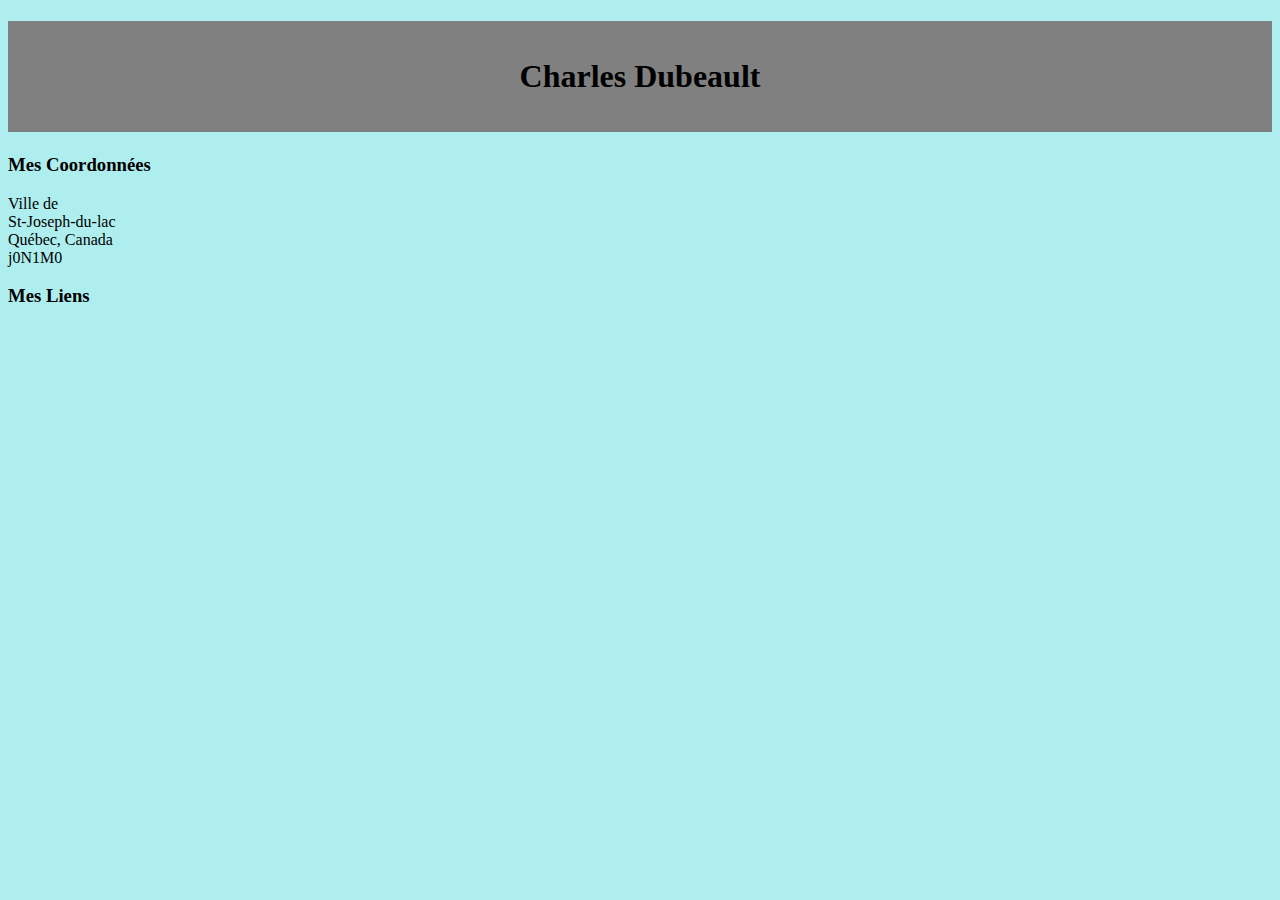
==== index.html @ 04ba4696 "first commit" ====
<!DOCTYPE html>
<html lang="en">
<head>
    <meta charset="UTF-8">
    <meta name="viewport" content="width=device-width, initial-scale=1.0">
    <link rel="Stylesheet" href="style2.css"/>
    <title>Index</title>
</head>
<body>
    <h1>
        <br>
        Charles Dubeault
        <br> <br>
    </h1>
    <p>

    </p>
    <h3>
        Mes Coordonnées
    </h3>
    <p>
        Ville de<br>
        St-Joseph-du-lac<br>
        Québec, Canada<br>
        j0N1M0
    </p>
    <h3>
        Mes Liens
    </h3>
</body>
</html>
---- style2.css ----
body {
    background-color:paleturquoise;
}
h1 {
    background-color:grey;
    color:black;
    text-align: center;
}
h3 {
    color:black;
}
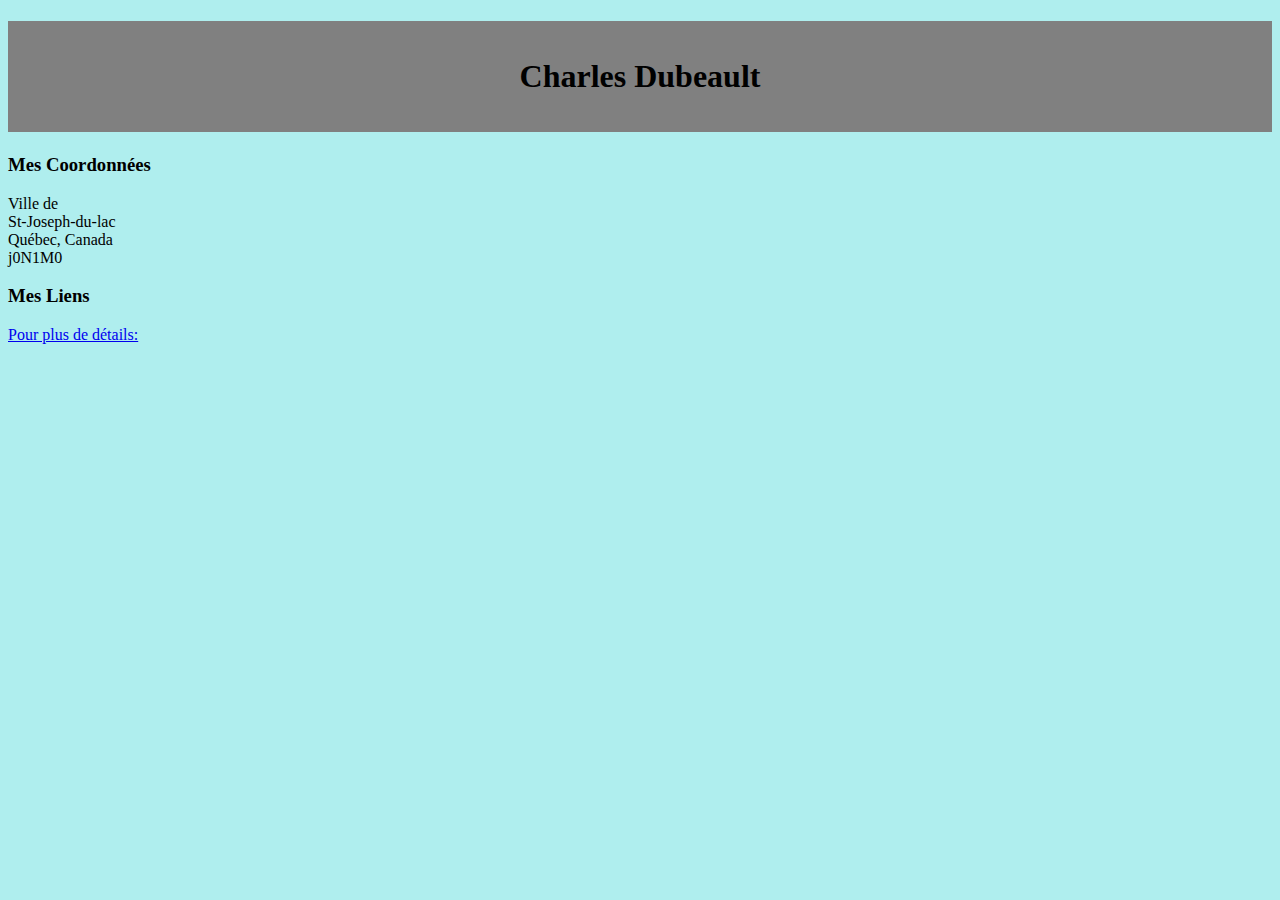
==== commit e2b83001: "mise a jour" ====
--- a/index.html
+++ b/index.html
@@ -27,5 +27,9 @@
     <h3>
         Mes Liens
     </h3>
+    <p>
+        <a href="https://chuck900.github.io/labo-2/tokyo.html">Pour plus de détails:</a> <br>
+
+    </p>
 </body>
 </html>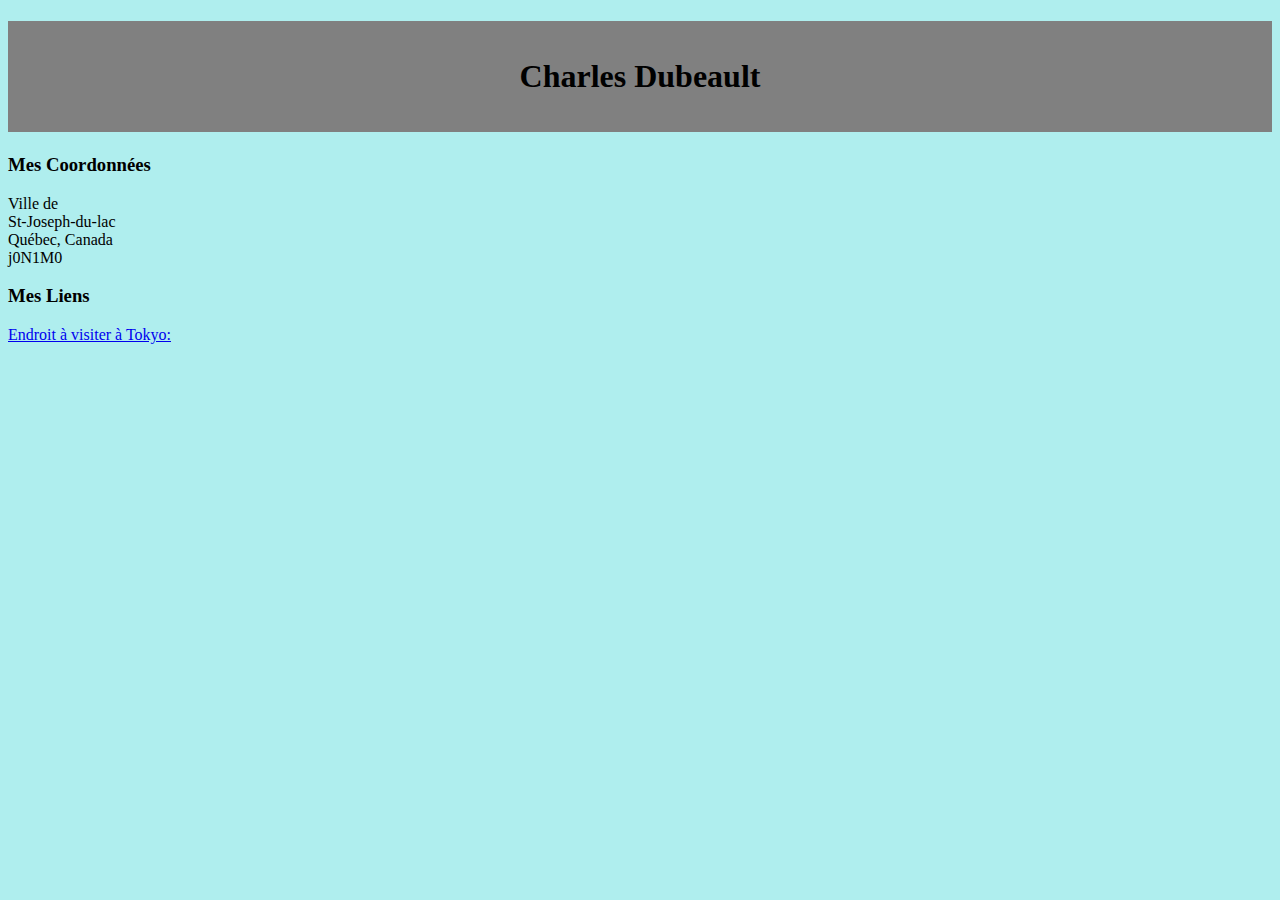
==== commit d53129bb: "mise a jour" ====
--- a/index.html
+++ b/index.html
@@ -28,7 +28,7 @@
         Mes Liens
     </h3>
     <p>
-        <a href="https://chuck900.github.io/labo-2/tokyo.html">Pour plus de détails:</a> <br>
+        <a href="https://chuck900.github.io/labo-2/tokyo.html">Endroit à visiter à Tokyo:</a> <br>
 
     </p>
 </body>
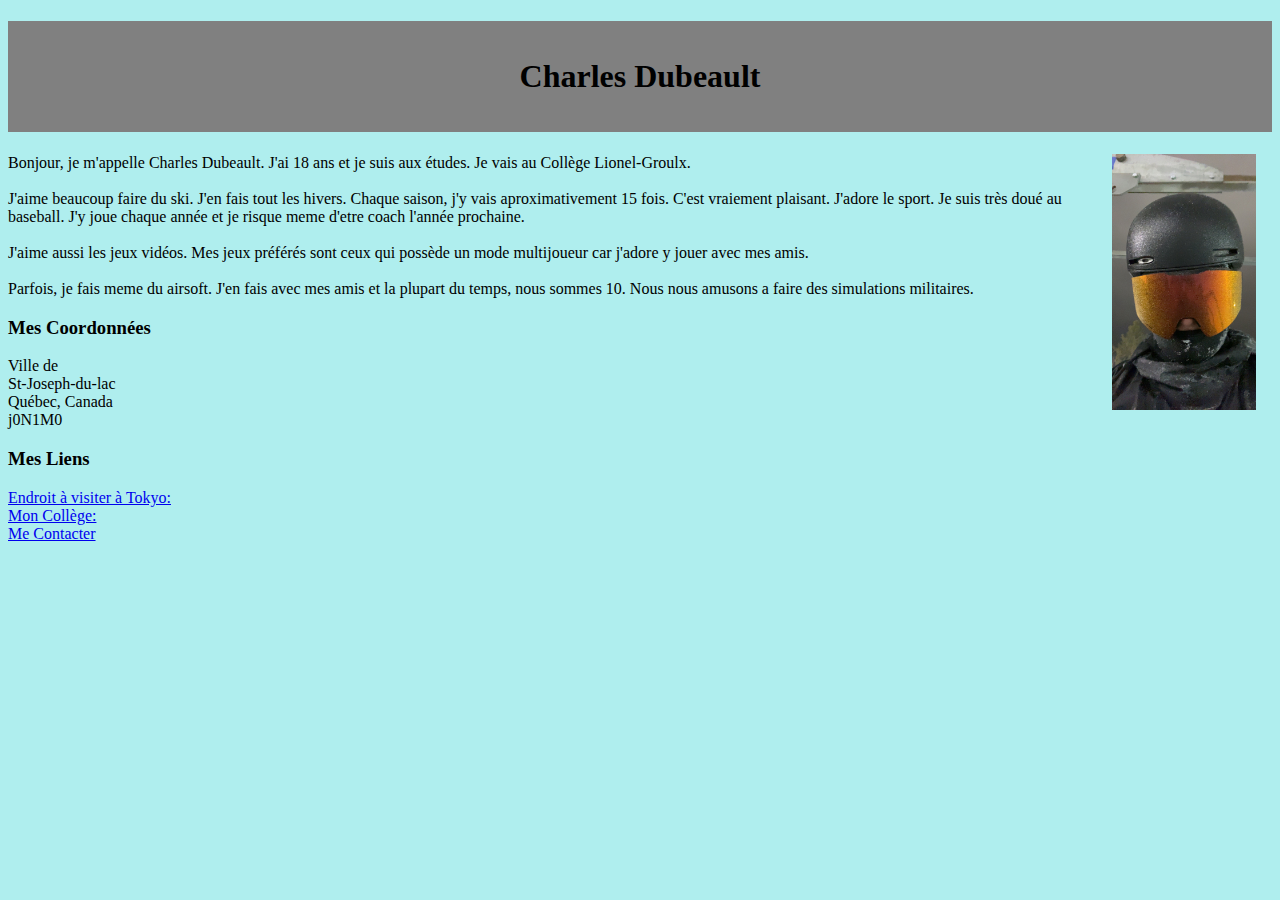
==== commit 3c49cbcb: "finition" ====
--- a/index.html
+++ b/index.html
@@ -1,3 +1,4 @@
+<!--Charles Dubeault-->
 <!DOCTYPE html>
 <html lang="en">
 <head>
@@ -13,7 +14,18 @@
         <br> <br>
     </h1>
     <p>
-
+        <img src="ski.jpg" alt="ski" style="max-height: 256px;max-width: 256px;padding-right: 16px;padding-left: 16px;float:right;">
+        Bonjour, je m'appelle Charles Dubeault. J'ai 18 ans et je suis aux études. Je vais au Collège Lionel-Groulx.<br>
+        <br>
+        J'aime beaucoup faire du ski. J'en fais tout les hivers. Chaque saison, j'y vais aproximativement 15 fois.
+        C'est vraiement plaisant. J'adore le sport. Je suis très doué au baseball. J'y joue chaque année et 
+        je risque meme d'etre coach l'année prochaine.<br>
+        <br>
+        J'aime aussi les jeux vidéos. Mes jeux préférés sont ceux qui possède un mode multijoueur car j'adore
+        y jouer avec mes amis.<br>
+        <br>
+        Parfois, je fais meme du airsoft. J'en fais avec mes amis et la plupart du temps, nous sommes 10.
+        Nous nous amusons a faire des simulations militaires.
     </p>
     <h3>
         Mes Coordonnées
@@ -29,7 +41,8 @@
     </h3>
     <p>
         <a href="https://chuck900.github.io/labo-2/tokyo.html">Endroit à visiter à Tokyo:</a> <br>
-
+        <a href="https://clg.qc.ca/">Mon Collège:</a> <br>
+        <a href="mailto:charlot900@icloud.com">Me Contacter</a>
     </p>
 </body>
 </html>